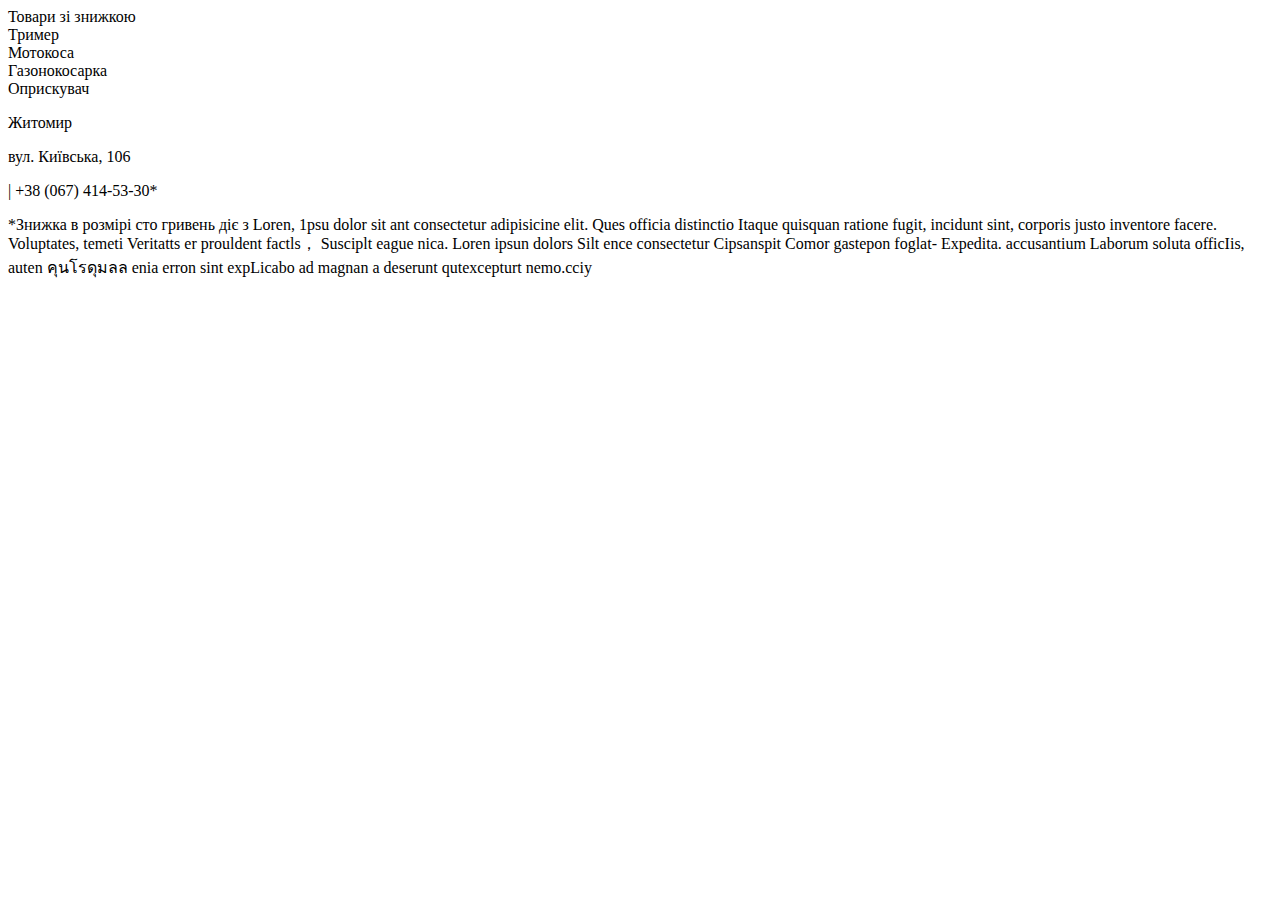
==== market.html @ 02e1662b "market" ====
<!DOCTYPE html>
<html lang="en">
<head>
    <meta charset="UTF-8">
    <meta name="viewport" content="width=
    , initial-scale=1.0">
    <title>Market</title>
</head>
<body>
    <content>
        <div class="title">Товари зі знижкою</div>
        <div class="item">
        <div class="item">Тример</div>
        <div class="item">Мотокоса</div>
        <div class="item">Газонокосарка</div>
        <div class="item">Оприскувач</div>
        </div>
        <div>
            <p>Житомир</p>
            <p>вул. Київська, 106</p>
            <p>| +38 (067) 414-53-30*</p>
        </div>
        <div>*Знижка в розмірі сто гривень діє з Loren, 1psu
            dolor
            sit ant consectetur adipisicine elit. Ques officia
            distinctio Itaque quisquan ratione fugit, incidunt sint,
            corporis justo inventore facere. Voluptates,
            temeti Veritatts er prouldent factls， Susciplt eague
            nica. Loren ipsun dolors Silt ence consectetur
            Cipsanspit Comor gastepon foglat- Expedita.
            accusantium Laborum soluta officIis, auten
            คุนโรดุมลล enia erron sint expLicabo ad magnan a deserunt
            qutexcepturt nemo.cciy</div>
    </content>
    
</body>
</html>
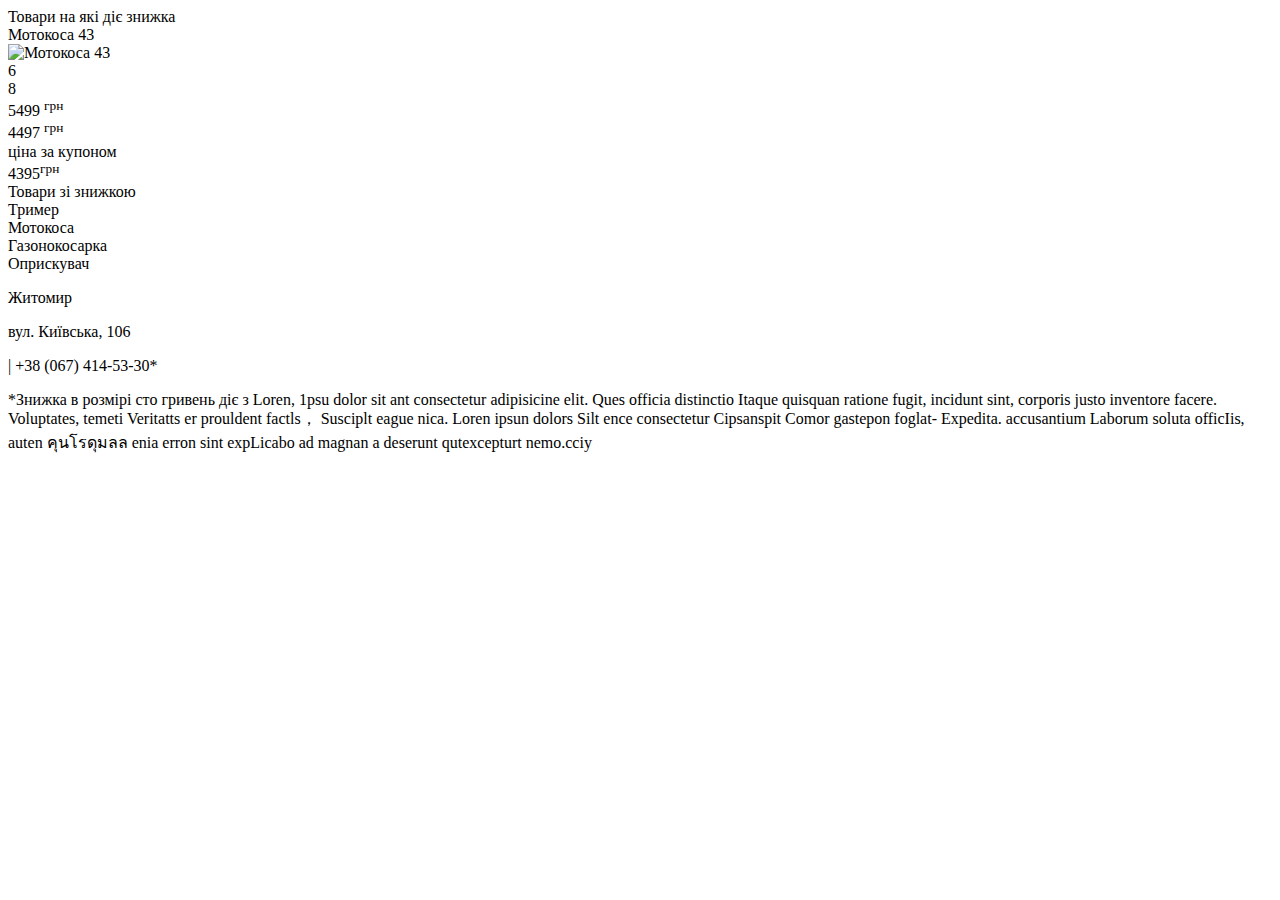
==== commit bb2083e2: "2" ====
--- a/market.html
+++ b/market.html
@@ -8,6 +8,33 @@
 </head>
 <body>
     <content>
+
+        <div class="title">Товари на які діє знижка</div>
+
+        <div class="items">
+            <div class="item">
+
+                <div class="item-title">Мотокоса 43</div>
+                <div class="item-image">
+                    <img src="img-market/1.png" alt="Мотокоса 43">
+                </div>
+
+                <div class="parts-pay">
+                    <div><img src="img-market/mono-lapka.png" alt="">6</div>
+                    <div><img src="img-market/pb.png" alt="">8</div>
+                </div>
+
+                <div class="price">
+                    <div><span>5499 </span><sup>грн</sup></div>
+                    <div><span>4497 </span><sup>грн</sup></div>
+                </div>
+
+                <div class="price bonus">
+                    <div> ціна за купоном</div>
+                    <div><span>4395</span><sup>грн</sup></div>
+                </div>
+            </div>
+        </div>
         <div class="title">Товари зі знижкою</div>
         <div class="item">
         <div class="item">Тример</div>
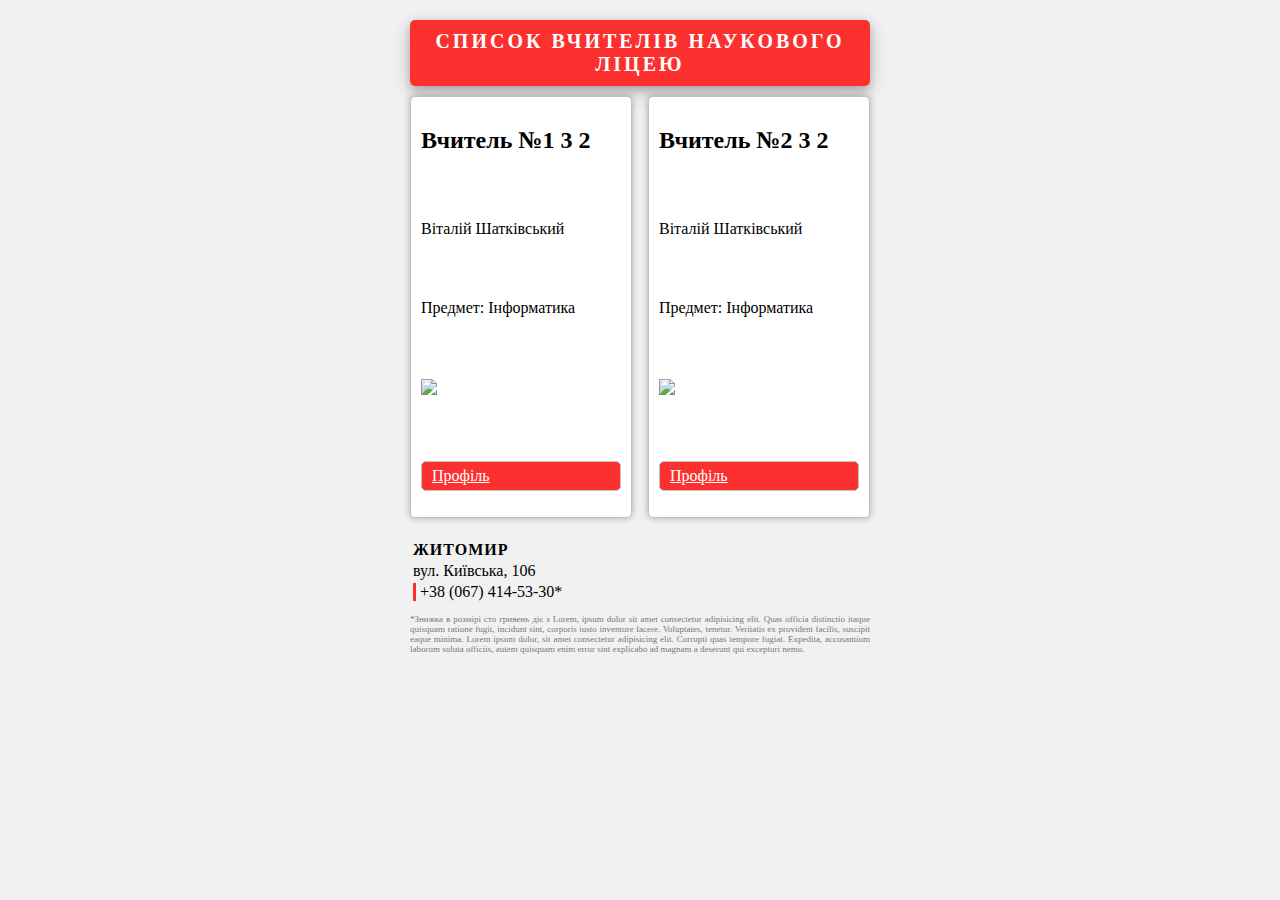
==== commit 812ba9ce: "123" ====
--- a/market.html
+++ b/market.html
@@ -1,64 +1,30 @@
 <!DOCTYPE html>
 <html lang="en">
+
 <head>
     <meta charset="UTF-8">
-    <meta name="viewport" content="width=
-    , initial-scale=1.0">
+    <meta name="viewport" content="width=device-width, initial-scale-1.0">
     <title>Market</title>
+    <link rel="stylesheet" href="market.css">
 </head>
+
 <body>
     <content>
+        <div class="title">Список вчителів наукового ліцею</div>
 
-        <div class="title">Товари на які діє знижка</div>
-
-        <div class="items">
-            <div class="item">
-
-                <div class="item-title">Мотокоса 43</div>
-                <div class="item-image">
-                    <img src="img-market/1.png" alt="Мотокоса 43">
-                </div>
-
-                <div class="parts-pay">
-                    <div><img src="img-market/mono-lapka.png" alt="">6</div>
-                    <div><img src="img-market/pb.png" alt="">8</div>
-                </div>
-
-                <div class="price">
-                    <div><span>5499 </span><sup>грн</sup></div>
-                    <div><span>4497 </span><sup>грн</sup></div>
-                </div>
-
-                <div class="price bonus">
-                    <div> ціна за купоном</div>
-                    <div><span>4395</span><sup>грн</sup></div>
-                </div>
+        <div id="items" class="items">
+            
             </div>
         </div>
-        <div class="title">Товари зі знижкою</div>
-        <div class="item">
-        <div class="item">Тример</div>
-        <div class="item">Мотокоса</div>
-        <div class="item">Газонокосарка</div>
-        <div class="item">Оприскувач</div>
+        <div class="contacts">
+            <p>ЖИТОМИР</p>
+            <p>вул. Київська, 106</p>
+                <p> &nbsp;+38 (067) 414-53-30*</p>
         </div>
-        <div>
-            <p>Житомир</p>
-            <p>вул. Київська, 106</p>
-            <p>| +38 (067) 414-53-30*</p>
-        </div>
-        <div>*Знижка в розмірі сто гривень діє з Loren, 1psu
-            dolor
-            sit ant consectetur adipisicine elit. Ques officia
-            distinctio Itaque quisquan ratione fugit, incidunt sint,
-            corporis justo inventore facere. Voluptates,
-            temeti Veritatts er prouldent factls， Susciplt eague
-            nica. Loren ipsun dolors Silt ence consectetur
-            Cipsanspit Comor gastepon foglat- Expedita.
-            accusantium Laborum soluta officIis, auten
-            คุนโรดุมลล enia erron sint expLicabo ad magnan a deserunt
-            qutexcepturt nemo.cciy</div>
+        <div class="license">*Знижка в розмірі сто гривень діє з Lorem, ipsum dolor sit amet consectetur adipisicing elit. Quas officia distinctio itaque quisquam ratione fugit, incidunt sint, corporis iusto inventore facere. Voluptates, tenetur. Veritatis ex provident facilis, suscipit eaque minima. Lorem ipsum dolor, sit amet consectetur adipisicing elit. Corrupti quas tempore fugiat. Expedita, accusantium laborum soluta officiis, autem quisquam enim error sint explicabo ad magnam a deserunt qui excepturi nemo.</div>
     </content>
-    
+
+    <script src="market.js"></script>
 </body>
+
 </html>--- a/market.css
+++ b/market.css
@@ -0,0 +1,144 @@
+body {
+    margin: 0px;
+    padding: 0px;
+    box-sizing: border-box;
+
+    font-family: Roboto;
+    background-color: #f1f1f1;
+    display: flex;
+    justify-content: center;
+}
+
+content {
+    width: 460px;
+    display: flex;
+    flex-direction: column;
+    justify-content: center;
+    gap: 10px;
+}
+
+div {
+    /* border: 1px solid darkgray; */
+}
+
+.title {
+    background: rgb(253, 48, 48);
+    width: auto;
+    color: white;
+    padding: 10px;
+    margin-top: 20px;
+    border-radius: 5px;
+    box-shadow: 0 4px 8px rgba(0, 0, 0, 0.2), 0 6px 20px 0 rgba(0, 0, 0, 0.19);
+    text-transform: uppercase;
+    font-size: 20px;
+    text-align: center;
+    font-weight: bold;
+    letter-spacing: 3px;
+}
+
+.items {
+    display: flex;
+    flex-wrap: wrap;
+    justify-content: space-between;
+}
+
+.item {
+    min-width: 200px;
+    min-height: 400px;
+    margin-bottom: 10px;
+    padding: 10px;
+    background-color: #ffffff;
+    border: 1px solid rgb(194, 194, 194);
+    border-radius: 5px;
+    box-shadow: 0 0 7px rgba(0, 0, 0, 0.3);
+    display: flex;
+    flex-direction: column;
+    justify-content: space-between;
+}
+
+.item-title {
+    font-weight: bold;
+}
+
+.item-image {
+    height: 200px;
+}
+
+.parts-pay {
+    margin-top: 30px;
+    display: flex;
+    flex-direction: column;
+    align-items: flex-end;
+    justify-content: center;
+}
+
+.parts-pay img {
+    height: 24px;
+}
+
+.price {
+    border: 1px solid rgb(194, 194, 194);
+    border-radius: 5px;
+    padding: 5px 10px;
+    display: flex;
+}
+.price div:first-child {
+    width: 100px;
+    font-size: 20px;
+}
+
+.price div:first-child span {
+    text-decoration-line: line-through;
+}
+
+.price div:first-child sup {
+    font-size: 12px;
+}
+
+.price div:last-child {
+    font-size: 24px;
+}
+
+.price div:last-child sup {
+    font-size: 14px;
+}
+
+.bonus {
+    background: rgb(253, 48, 48);
+    color: white;
+    border-radius: 5px;
+    display: flex;
+    align-items: center;
+}
+    
+.bonus div:first-child {
+    width: 100px;
+    font-size: 14px;
+}
+    
+.bonus div:last-child {
+    font-size: 24px;
+}
+    
+.bonus div:last-child sup {
+    font-size: 14px;
+}
+
+.contacts p {
+    margin: 3px;
+}
+
+.contacts p:first-child {
+    font-weight: bold;
+    letter-spacing: 1px;
+}
+
+.contacts p:last-child {
+    border-left: 3px solid rgb(253, 48, 48);
+}
+
+.license {
+    font-size: 9px;
+    text-align: justify;
+    color: rgb(120, 120, 120);
+}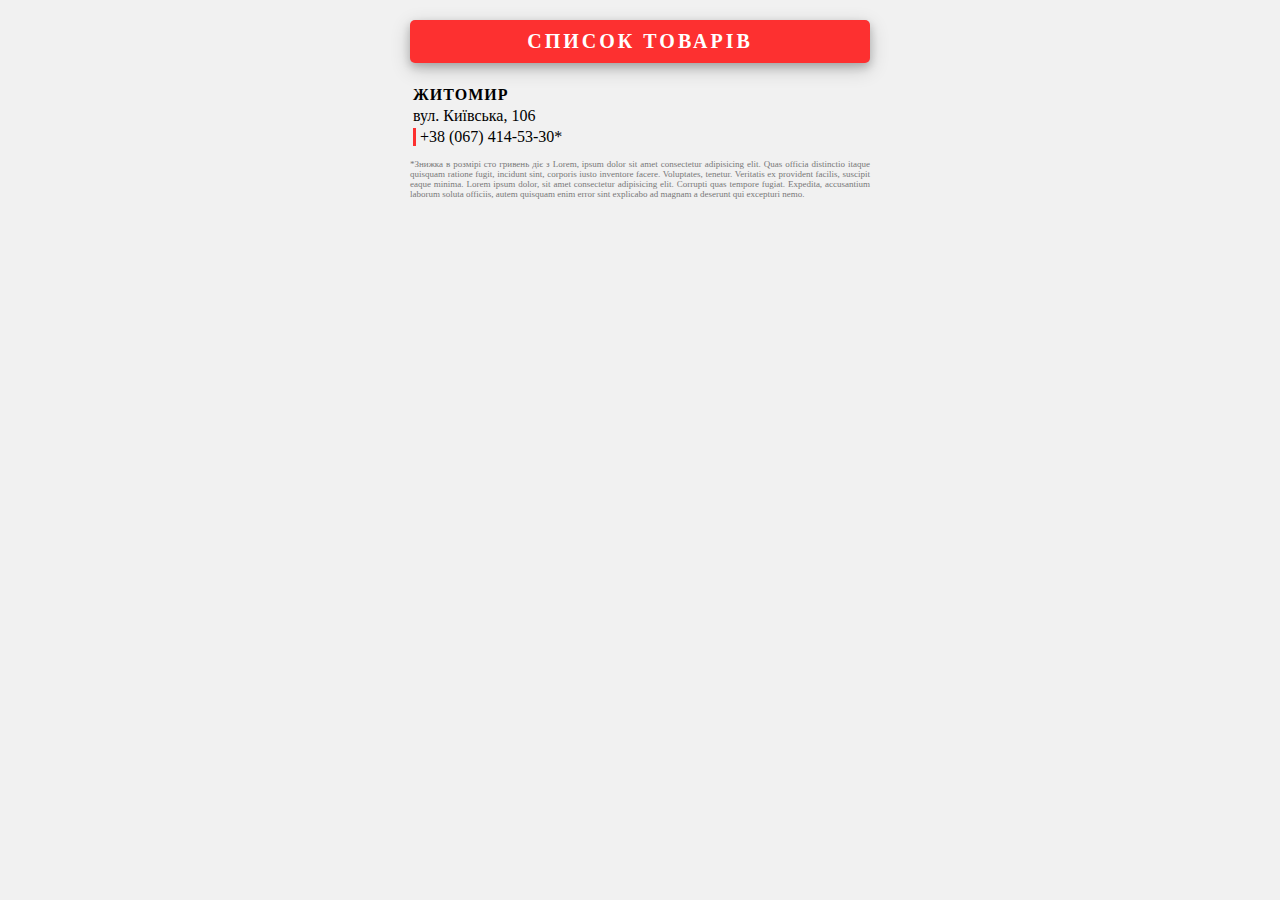
==== commit e105610c: "d" ====
--- a/market.html
+++ b/market.html
@@ -10,7 +10,7 @@
 
 <body>
     <content>
-        <div class="title">Список вчителів наукового ліцею</div>
+        <div class="title">Список товарів</div>
 
         <div id="items" class="items">
             
